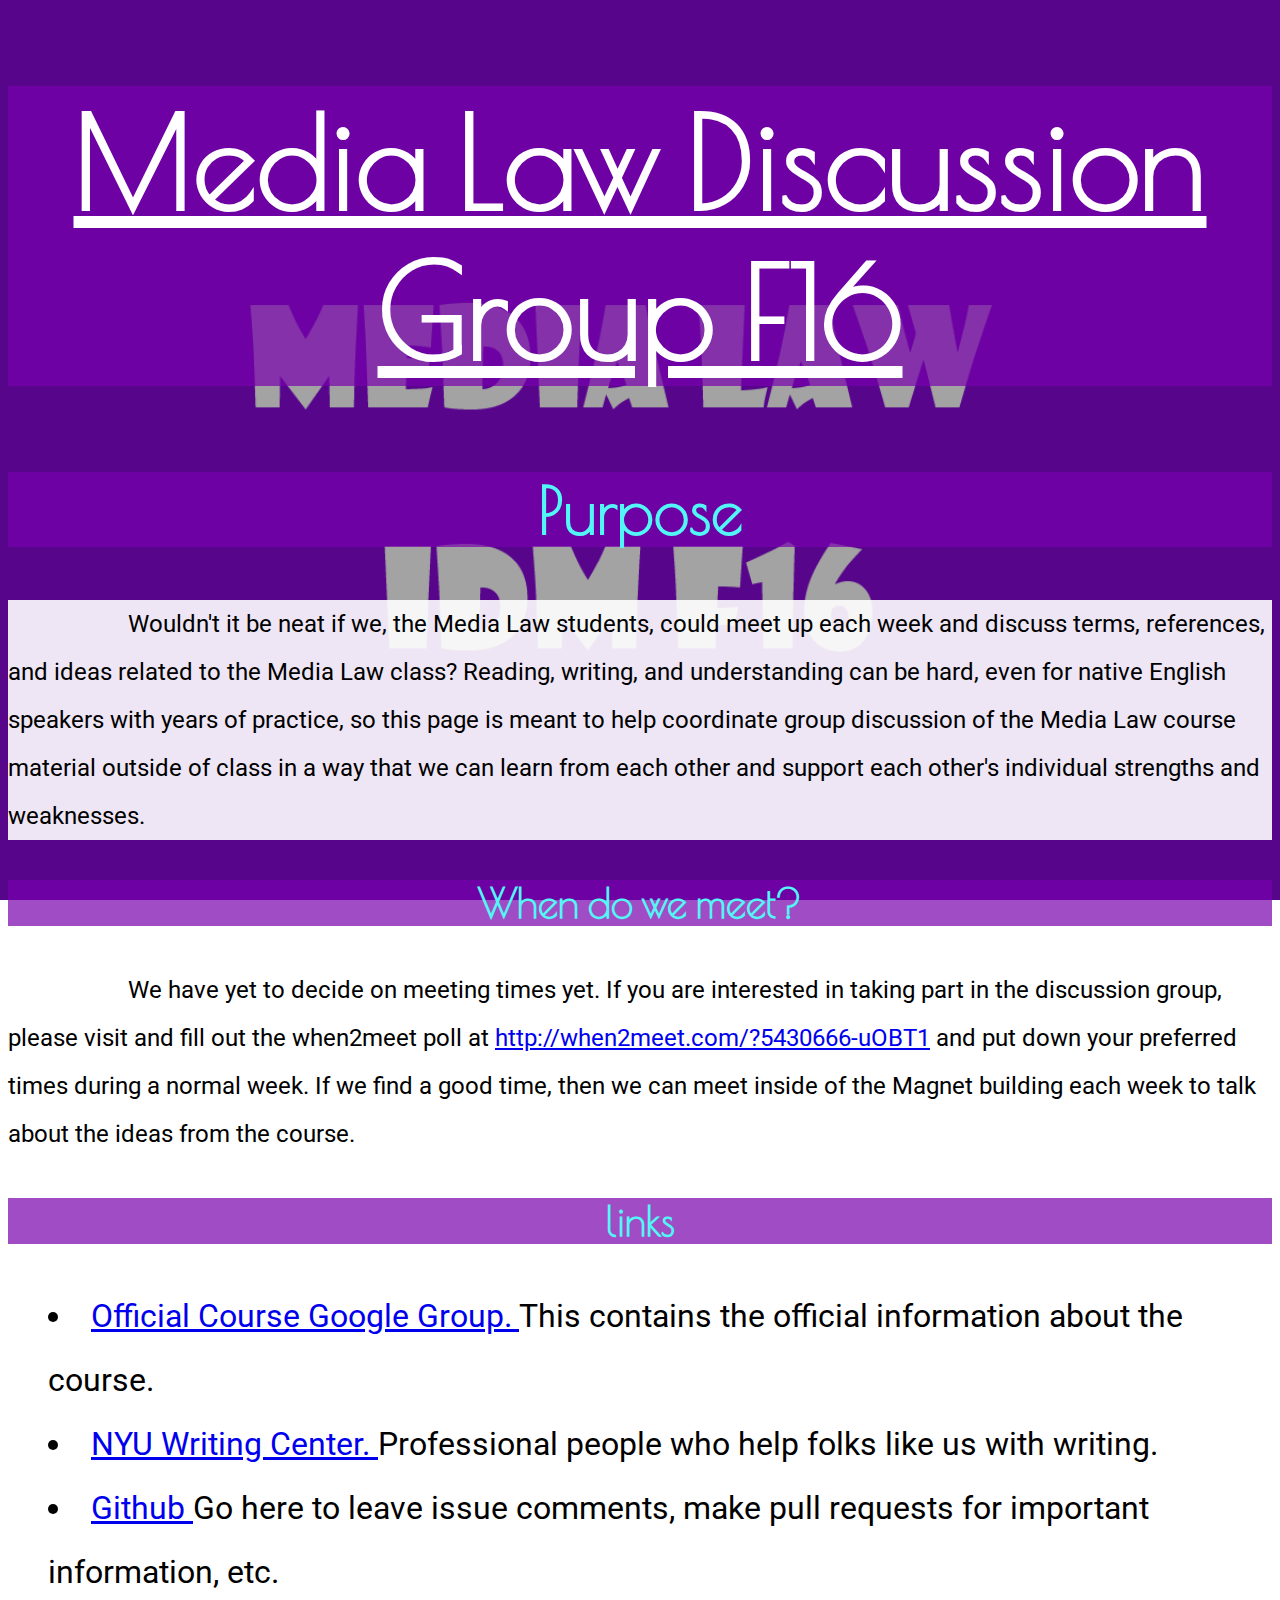
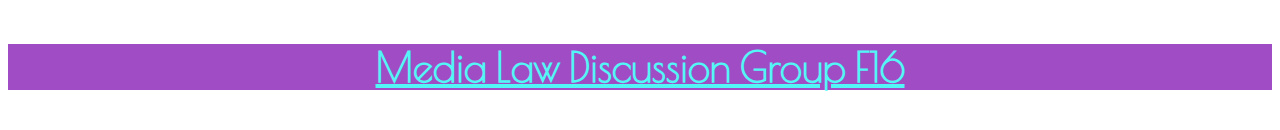
==== index.html @ 2949fbda "Changed to index.html added link to github source." ====
<!DOCTYPE html>
<html>
<head>
<!-- Use the Project Ignite Style Sheet -->
<link href='https://fonts.googleapis.com/css?family=Roboto' rel='stylesheet' type='text/css'>
<link href='https://fonts.googleapis.com/css?family=Poiret+One' rel='stylesheet' type='text/css'>
<link rel="stylesheet" type="text/css" href="style.css"
</head>

<body>

<h1><a href="https://groups.google.com/d/forum/media-law-fall-2016" >Media Law Discussion Group F16</a></h1>
<h2>Purpose</h2>

<div class='description'>

Wouldn't it be neat if we, the Media Law students, could meet up each week and discuss terms, references, and ideas
related to the Media Law class? Reading, writing, and understanding can be hard, even for native English speakers with years of practice,
so this page is meant to help coordinate group discussion of the Media Law course material outside of class in a way
that we can learn from each other and support each other's individual strengths and weaknesses.

</div>

<h3>When do we meet?</h3>

<div class='description'>

We have yet to decide on meeting times yet. If you are interested in taking part in the discussion group,
please visit and fill out the when2meet poll at <a href="http://when2meet.com/?5430666-uOBT1">http://when2meet.com/?5430666-uOBT1</a>
and put down your preferred times during a normal week. If we find a good time, then we can meet inside of the Magnet building each week
to talk about the ideas from the course.

</div>

<h3>links</h3>

<div class='lesson_list'>

<ul>

<li> <a href="https://groups.google.com/d/forum/media-law-fall-2016"> Official Course Google Group. </a> This contains the official information about the course.</li>
<li> <A href="http://engineering.nyu.edu/academics/support/polytechnic/writing"> NYU Writing Center. </a> Professional people who help folks like us with writing.</li>
<li> <A href="https://github.com/Bryce-Summers/IDM_Media_Law_Discussion_GroupF16"> Github </a> Go here to leave issue comments, make pull requests for important information, etc.</li>


</ul>
</div>

<h3><a href="http://projectignitecmu.org/" >Media Law Discussion Group F16</a></h3>

</body>
</html>
---- style.css ----
/*
 * This sets the background image and makes sure that it centers itself.
 */
html 
{ 

	background: url(./Logo.png) no-repeat center center fixed;
    background-size: cover;
    -webkit-background-size: cover;
    -moz-background-size: cover;
    -o-background-size: cover;    

	/* Default text is Roboto for large paragraphs mostly. */
	/* Poiret One is used instead for titles. */
	font-family: 'Roboto', sans-serif;
}

body
{
    /* background-color: #57068C; */
}

h1
{
	background-color:rgba(118, 0, 173, .7);
	font-size: 800%;
	color: #ffffff;
	text-align: center;
	opacity: 1.0;
	
	font-family: 'Poiret One', cursive;
}

/*
 * This enables hyperlinked text within a heading to inherit the font color properties.
 *
 */
h1 > a
{
	color: inherit;
} 

h2
{
	background-color:rgba(118, 0, 173, .7);
	font-size: 400%;
	color: #53f6f6;
	text-align: center;
	opacity: 1.0;
	font-family: 'Poiret One', cursive;
}

h2 > a
{
	color: inherit;
} 

h3
{
	background-color:rgba(118, 0, 173, .7);
	font-size: 250%;
	color: #53f6f6;
	text-align: center;
	opacity: 1.0;
	font-family: 'Poiret One', cursive;
}

h3 > a
{
	color: inherit;
} 

.project
{
	font-size: 200%;

	text-indent: 5em;
	vertical-align:top; /*Change to middle*/
	line-height: 128px;
	/*height: 128px;*/
	
	background-color:rgba(255,255,255,0.7);
}

.project > a 
{
  /*float: left; Remove this*/
  /*display:table-cell;*/    /*Add this*/
  vertical-align:top; /*Change to middle*/
}

.description
{
	font-size: 150%;
	background-color:rgba(255,255,255, .9);
	text-indent: 5em;
	vertical-align: middle;
	line-height: 200%;
}

/* A list of header links to powerpoints, but with extra lines of text after each one that describe a list of the pedegogical concepts covered.*/
.lesson_list
{
	font-size: 100%;
	vertical-align: middle;
	line-height: 400%;
    background-color:rgba(255,255,255, .9);
}


.centeredImage
{
	text-align:center;
	display:block;
}

ul li {
    /*padding-left: 15px;*/
	list-style-position:inside;
	font-size: 200%;	
	line-height: 200%;
}

ol li {
    /*padding-left: 15px;*/
	list-style-position:inside;
	font-size: 200%;
}

table th
{
	background-color:rgba(255,50,50,0.7);
	color: #53f6f6;
	width:33%;
	font-size: 200%;
	font-family: 'Poiret One', cursive;
}

table
{
	background-color:rgba(255,255,255,0.7);
}
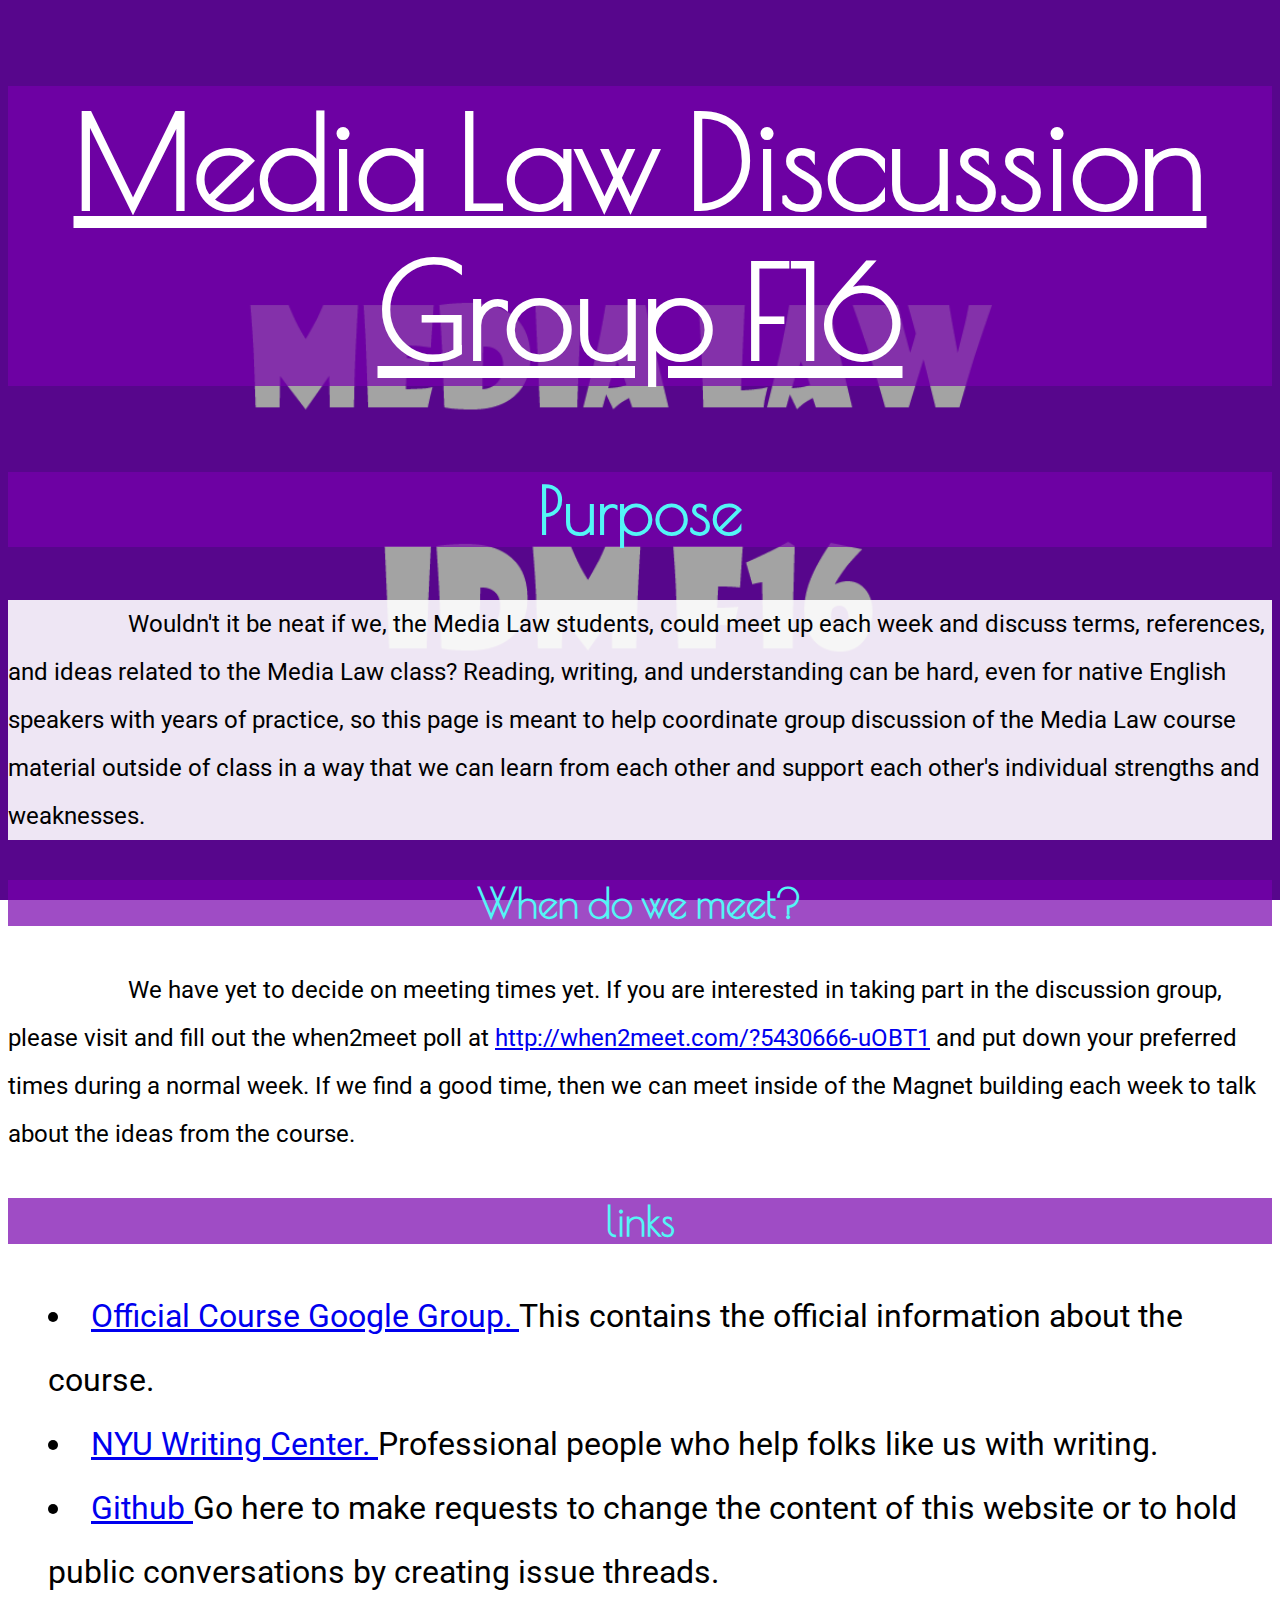
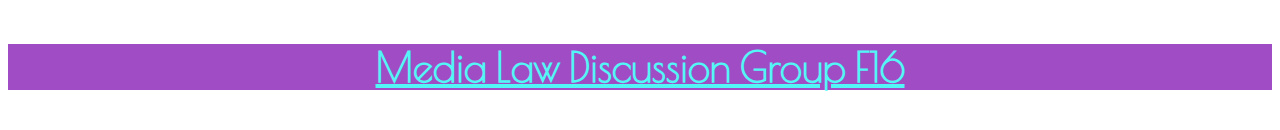
==== commit a908a1cd: "Update index.html" ====
--- a/index.html
+++ b/index.html
@@ -40,7 +40,7 @@
 
 <li> <a href="https://groups.google.com/d/forum/media-law-fall-2016"> Official Course Google Group. </a> This contains the official information about the course.</li>
 <li> <A href="http://engineering.nyu.edu/academics/support/polytechnic/writing"> NYU Writing Center. </a> Professional people who help folks like us with writing.</li>
-<li> <A href="https://github.com/Bryce-Summers/IDM_Media_Law_Discussion_GroupF16"> Github </a> Go here to leave issue comments, make pull requests for important information, etc.</li>
+<li> <A href="https://github.com/Bryce-Summers/IDM_Media_Law_Discussion_GroupF16"> Github </a> Go here to make requests to change the content of this website or to hold public conversations by creating issue threads.</li>
 
 
 </ul>
@@ -49,4 +49,4 @@
 <h3><a href="http://projectignitecmu.org/" >Media Law Discussion Group F16</a></h3>
 
 </body>
-</html>+</html>
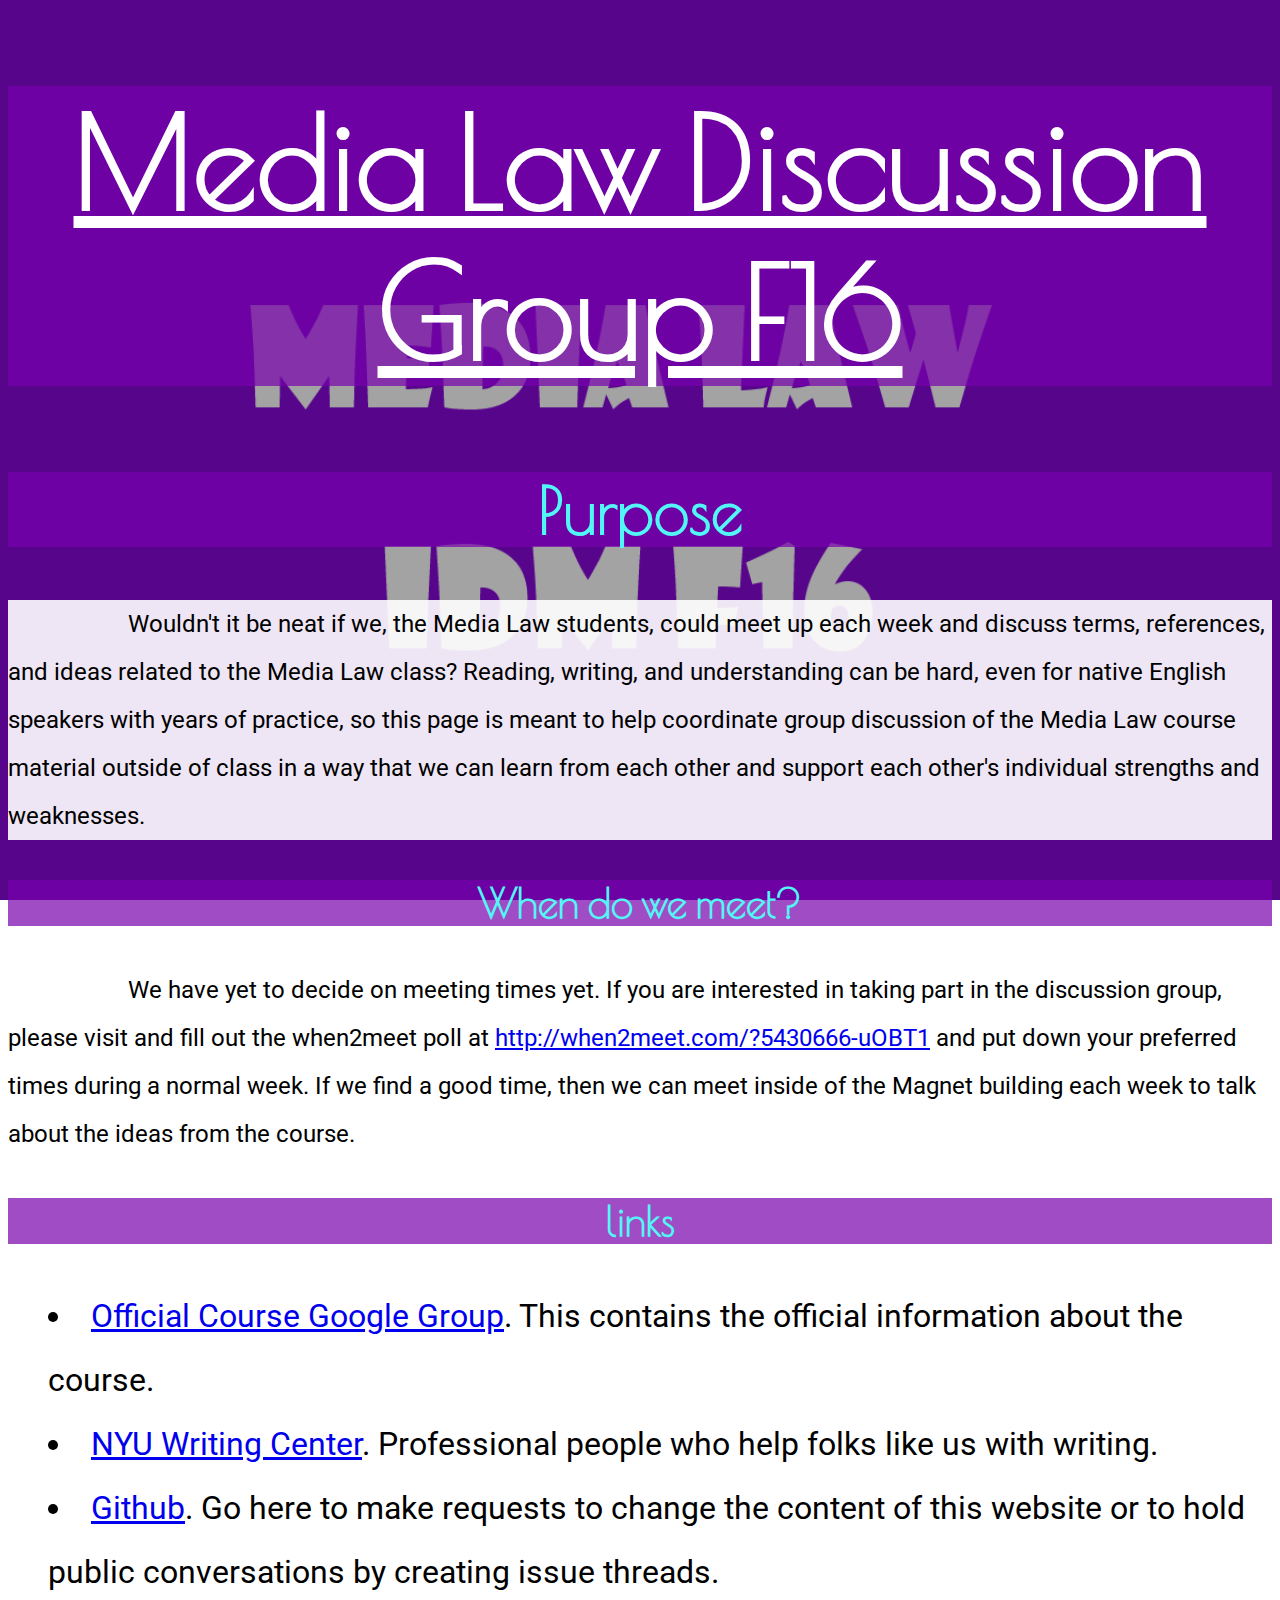
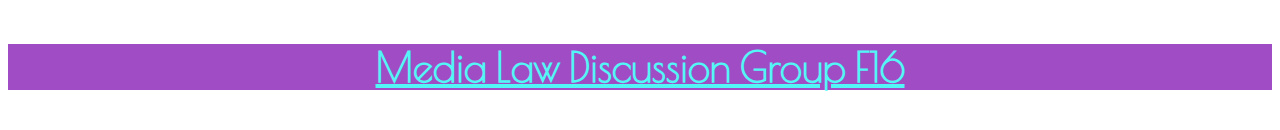
==== commit 53371a9c: "Minor Formatting" ====
--- a/index.html
+++ b/index.html
@@ -38,9 +38,9 @@
 
 <ul>
 
-<li> <a href="https://groups.google.com/d/forum/media-law-fall-2016"> Official Course Google Group. </a> This contains the official information about the course.</li>
-<li> <A href="http://engineering.nyu.edu/academics/support/polytechnic/writing"> NYU Writing Center. </a> Professional people who help folks like us with writing.</li>
-<li> <A href="https://github.com/Bryce-Summers/IDM_Media_Law_Discussion_GroupF16"> Github </a> Go here to make requests to change the content of this website or to hold public conversations by creating issue threads.</li>
+<li> <a href="https://groups.google.com/d/forum/media-law-fall-2016"> Official Course Google Group</a>. This contains the official information about the course.</li>
+<li> <A href="http://engineering.nyu.edu/academics/support/polytechnic/writing"> NYU Writing Center</a>. Professional people who help folks like us with writing.</li>
+<li> <A href="https://github.com/Bryce-Summers/IDM_Media_Law_Discussion_GroupF16"> Github</a>. Go here to make requests to change the content of this website or to hold public conversations by creating issue threads.</li>
 
 
 </ul>
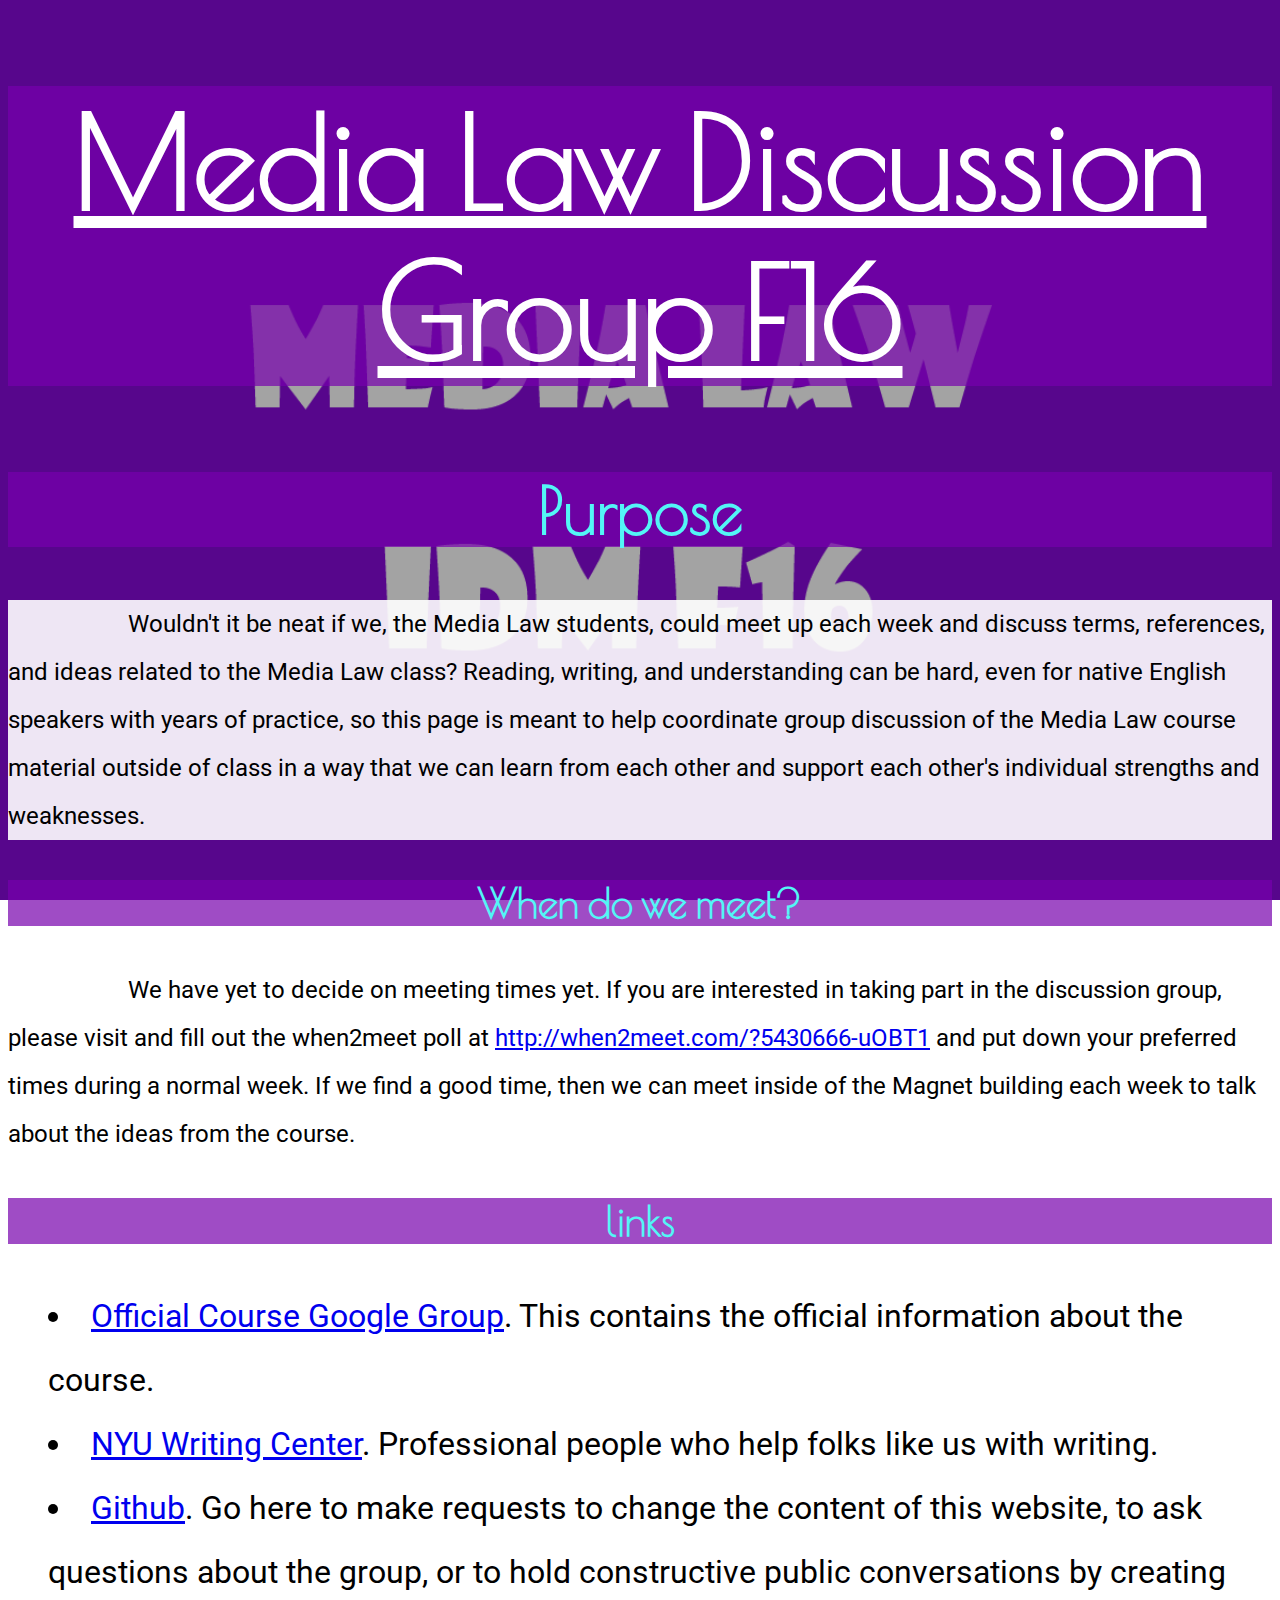
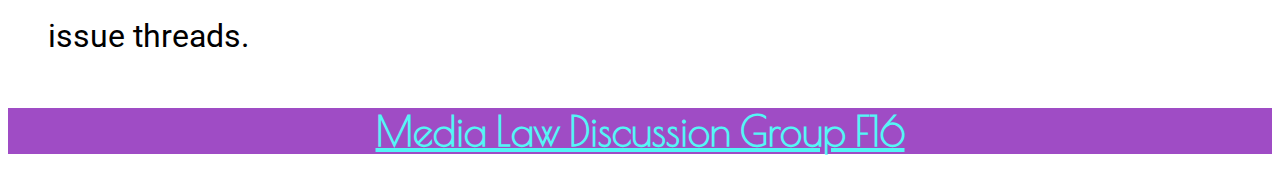
==== commit 7308d9bd: "Update index.html" ====
--- a/index.html
+++ b/index.html
@@ -40,7 +40,8 @@
 
 <li> <a href="https://groups.google.com/d/forum/media-law-fall-2016"> Official Course Google Group</a>. This contains the official information about the course.</li>
 <li> <A href="http://engineering.nyu.edu/academics/support/polytechnic/writing"> NYU Writing Center</a>. Professional people who help folks like us with writing.</li>
-<li> <A href="https://github.com/Bryce-Summers/IDM_Media_Law_Discussion_GroupF16"> Github</a>. Go here to make requests to change the content of this website or to hold public conversations by creating issue threads.</li>
+<li> <A href="https://github.com/Bryce-Summers/IDM_Media_Law_Discussion_GroupF16"> Github</a>. Go here to make requests to change the content of this website, to ask questions about the group,
+              or to hold constructive public conversations by creating issue threads.</li>
 
 
 </ul>
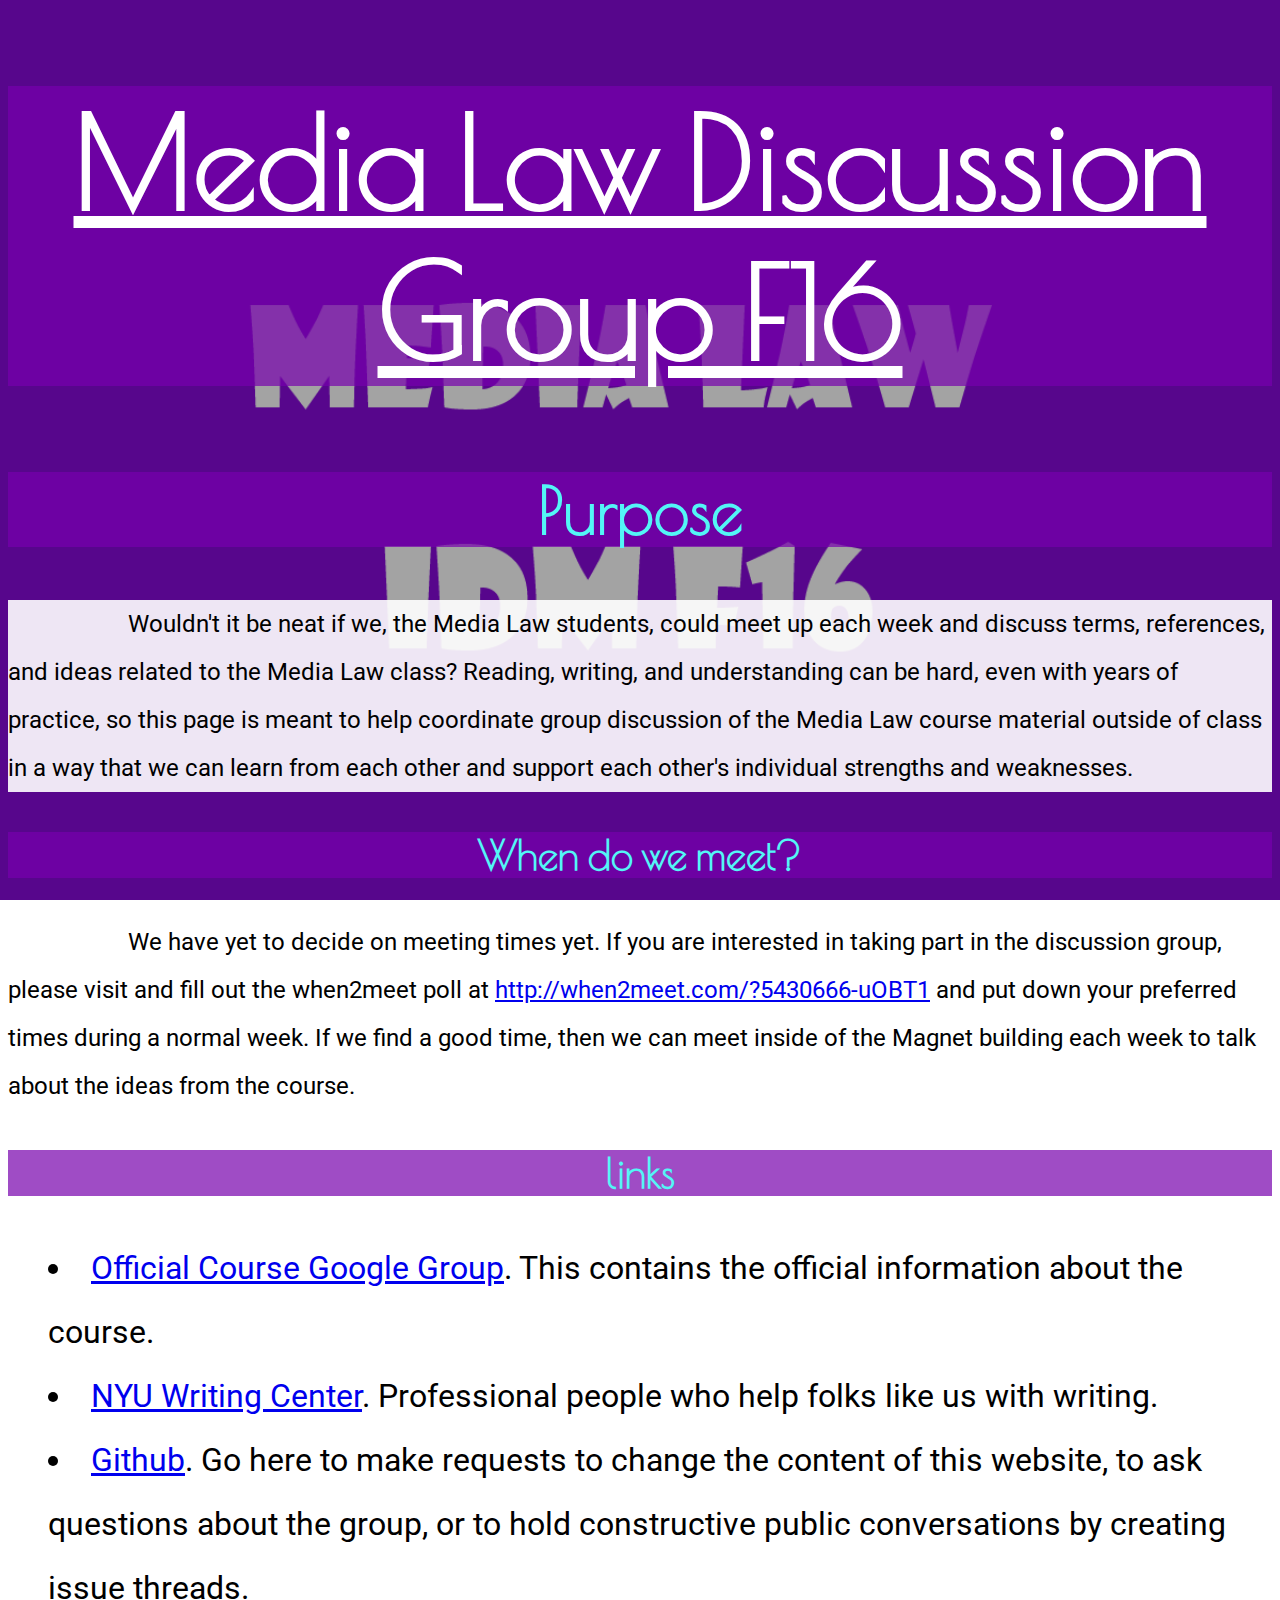
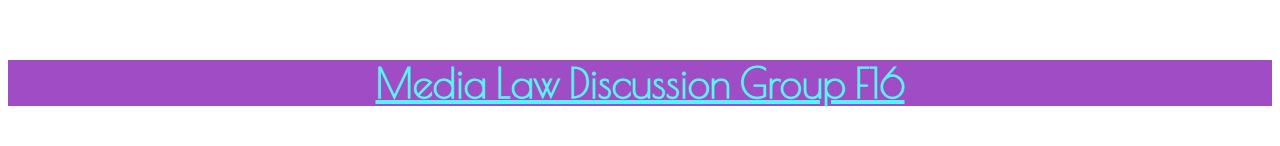
==== commit 0a97e25d: "Update index.html" ====
--- a/index.html
+++ b/index.html
@@ -15,7 +15,7 @@
 <div class='description'>
 
 Wouldn't it be neat if we, the Media Law students, could meet up each week and discuss terms, references, and ideas
-related to the Media Law class? Reading, writing, and understanding can be hard, even for native English speakers with years of practice,
+related to the Media Law class? Reading, writing, and understanding can be hard, even with years of practice,
 so this page is meant to help coordinate group discussion of the Media Law course material outside of class in a way
 that we can learn from each other and support each other's individual strengths and weaknesses.
 
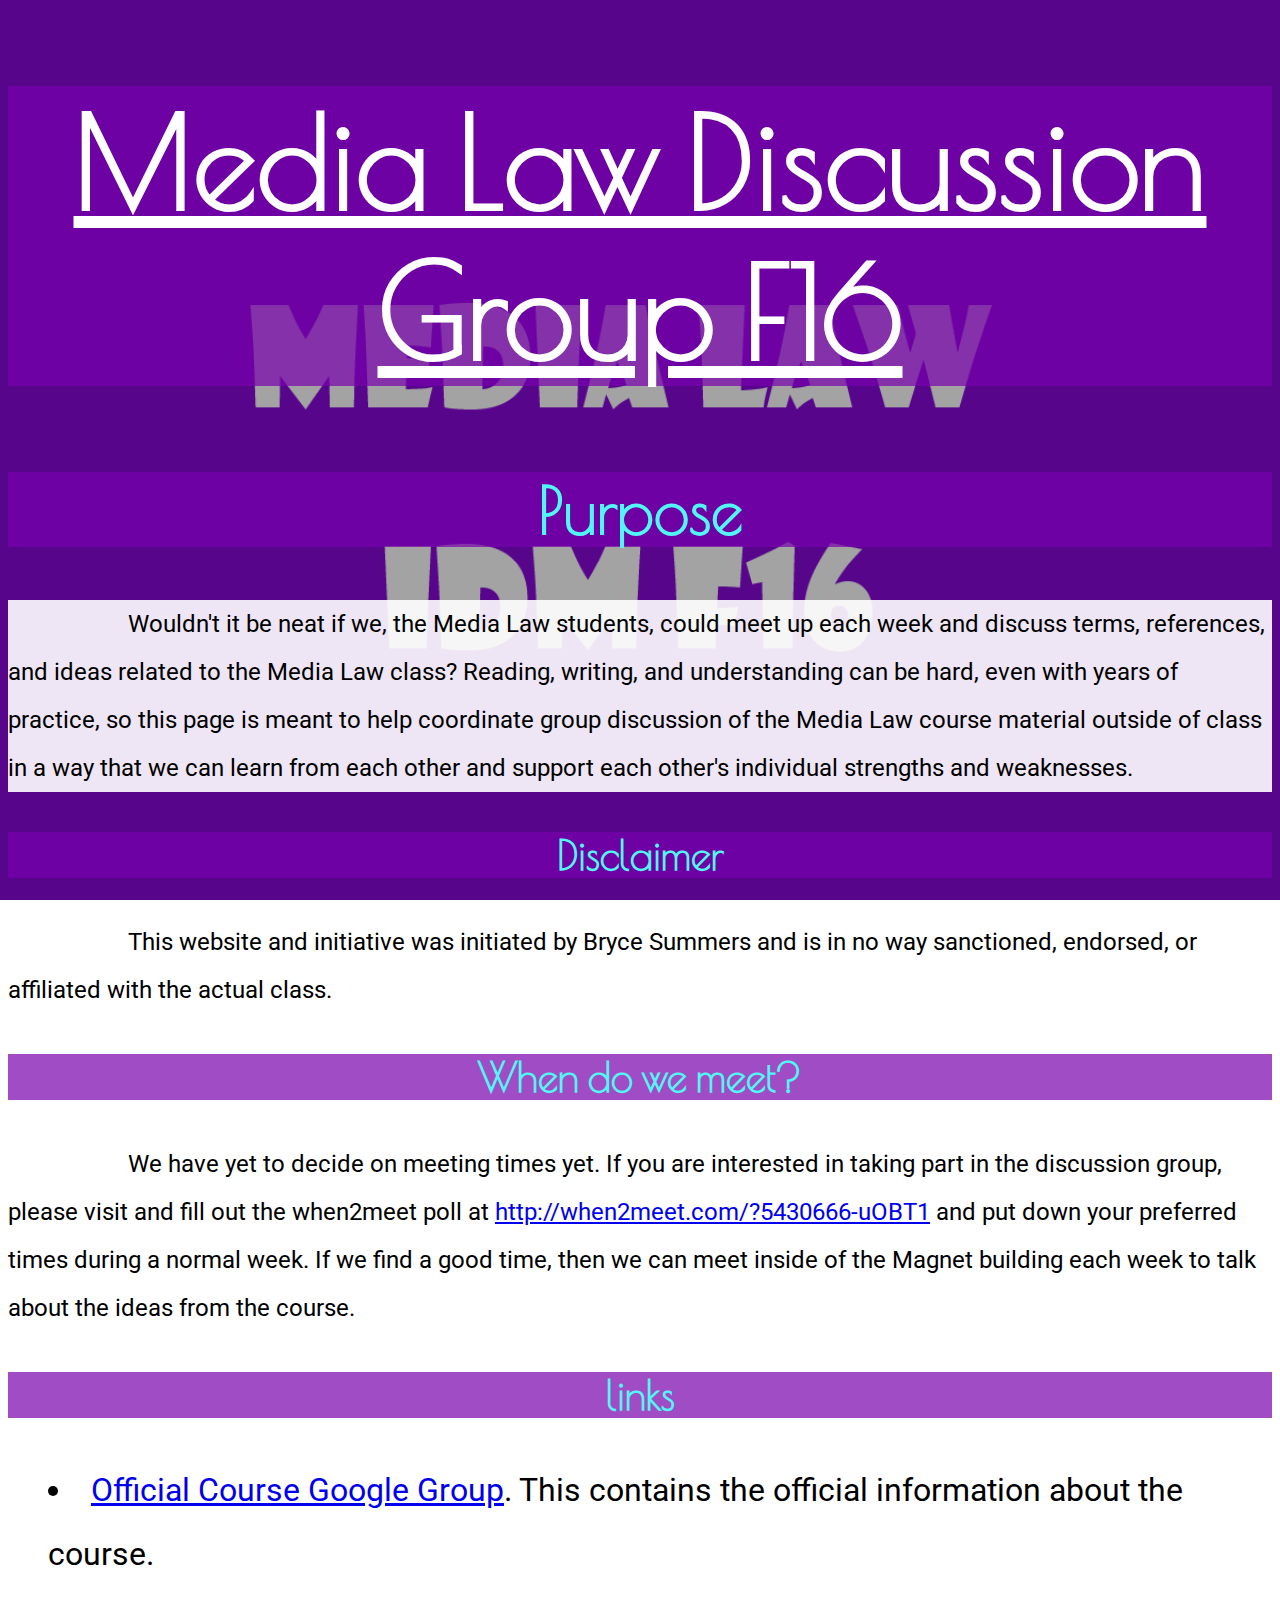
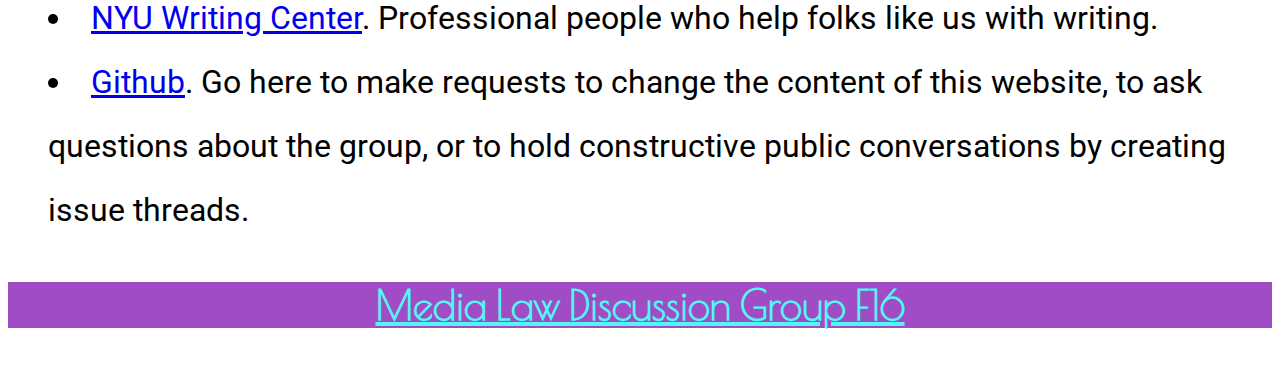
==== commit 399417fd: "Added disclaimer." ====
--- a/index.html
+++ b/index.html
@@ -18,6 +18,14 @@
 related to the Media Law class? Reading, writing, and understanding can be hard, even with years of practice,
 so this page is meant to help coordinate group discussion of the Media Law course material outside of class in a way
 that we can learn from each other and support each other's individual strengths and weaknesses.
+
+</div>
+
+<h3>Disclaimer</h3>
+
+<div class='description'>
+
+This website and initiative was initiated by Bryce Summers and is in no way sanctioned, endorsed, or affiliated with the actual class.
 
 </div>
 
